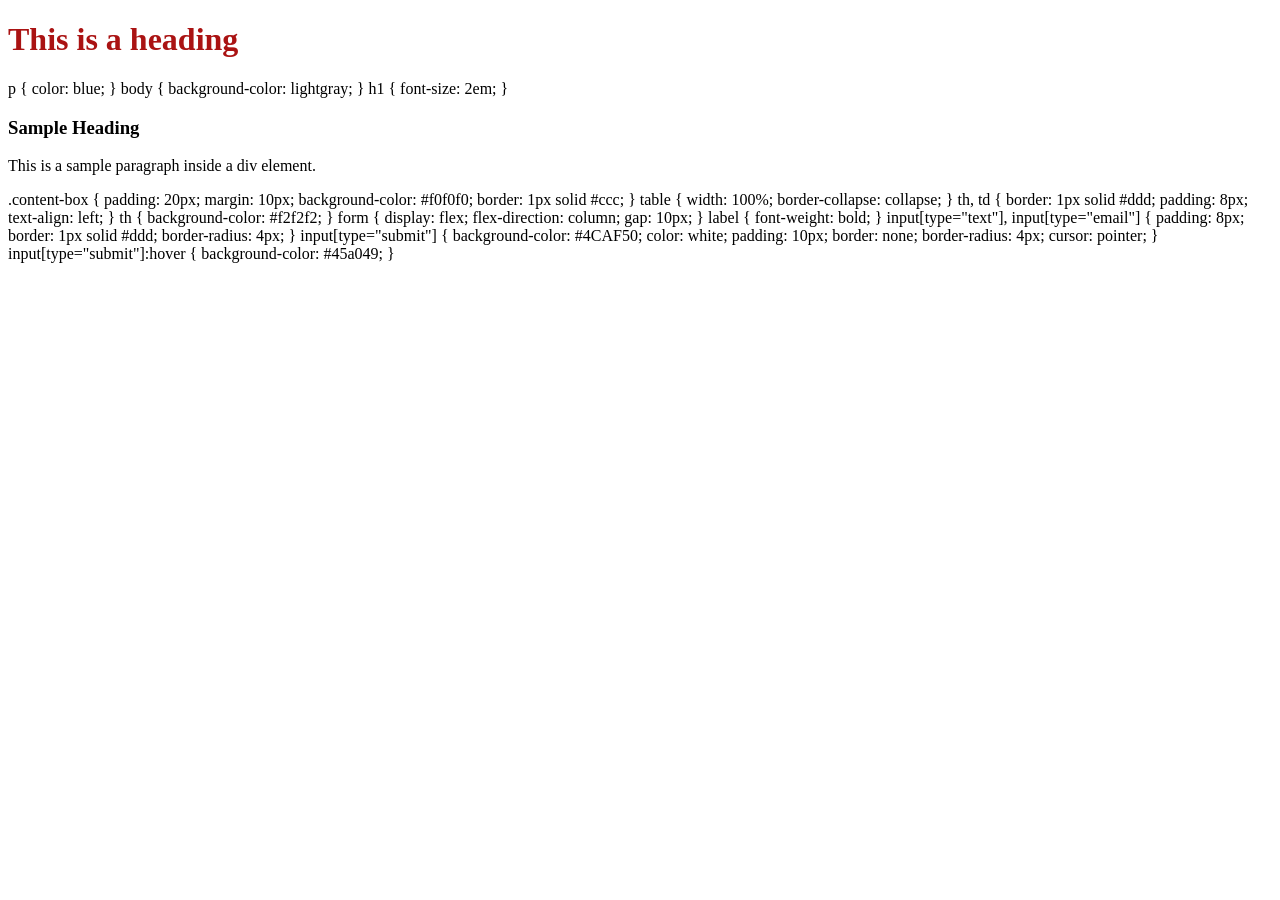
==== WS_02/index.html @ 2d585f24 "task 1, task 2, task 3" ====
<!DOCTYPE html>
<html lang="en">
<head>
    <meta charset="UTF-8">
    <meta name="viewport" content="width=device-width, initial-scale=1.0">
    <title>My Webpage</title>
</head>
<body>
    <h1 style="color: #aa1313;">This is a heading</h1>
    <style>
    h1 {
      color: green;
    }
    </style>
    <link rel="stylesheet" href="styles.css">p {
      color: blue;
    }
    
    body {
      background-color: lightgray;
    }
    
    h1 {
      font-size: 2em;
    }
<div class="content-box">
  <h3>Sample Heading</h3>
  <p>This is a sample paragraph inside a div element.</p>
</div>
.content-box {
  padding: 20px;
  margin: 10px;
  background-color: #f0f0f0;
  border: 1px solid #ccc;
}
table {
      width: 100%;
      border-collapse: collapse;
    }
    
    th, td {
      border: 1px solid #ddd;
      padding: 8px;
      text-align: left;
    }
    
    th {
      background-color: #f2f2f2;
    }
    
    form {
      display: flex;
      flex-direction: column;
      gap: 10px;
    }
    
    label {
      font-weight: bold;
    }
    
    input[type="text"], input[type="email"] {
      padding: 8px;
      border: 1px solid #ddd;
      border-radius: 4px;
    }
    
    input[type="submit"] {
      background-color: #4CAF50;
      color: white;
      padding: 10px;
      border: none;
      border-radius: 4px;
      cursor: pointer;
    }
    
    input[type="submit"]:hover {
      background-color: #45a049;
    }
</body>
</html>
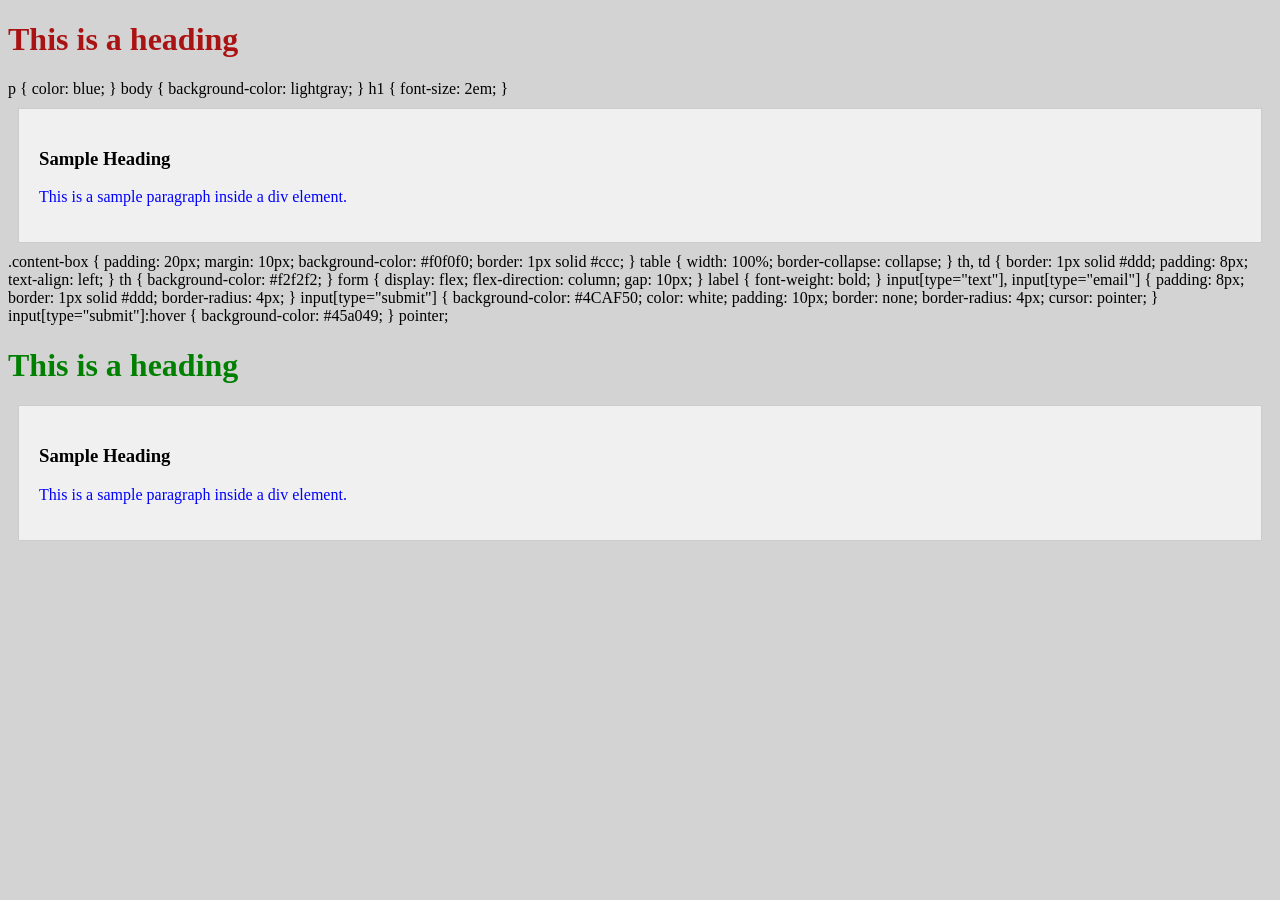
==== commit 7e76b687: "task 1, task 2, task 3," ====
--- a/WS_02/index.html
+++ b/WS_02/index.html
@@ -72,9 +72,30 @@
       border-radius: 4px;
       cursor: pointer;
     }
-    
     input[type="submit"]:hover {
       background-color: #45a049;
     }
+    pointer;
+
+    
+  
+
+    
+
+</html><!DOCTYPE html>
+<html lang="en">
+<head>
+  <meta charset="UTF-8">
+  <meta name="viewport" content="width=device-width, initial-scale=1.0">
+  <title>My Webpage</title>
+  <link rel="stylesheet" href="style.css">
+</head>
+<body>
+  <h1>This is a heading</h1>
+
+  <div class="content-box">
+    <h3>Sample Heading</h3>
+    <p>This is a sample paragraph inside a div element.</p>
+  </div>
 </body>
 </html>
--- a/WS_02/style.css
+++ b/WS_02/style.css
@@ -0,0 +1,135 @@
+table {
+      width: 100%;
+      border-collapse: collapse;
+    }
+    
+    th, td {
+      border: 1px solid #ddd;
+      padding: 8px;
+      text-align: left;
+    }
+    
+    th {
+      background-color: #f2f2f2;
+    }
+    
+    form {
+      display: flex;
+      flex-direction: column;
+      gap: 10px;
+    }
+    
+    label {
+      font-weight: bold;
+    }
+    
+    input[type="text"], input[type="email"] {
+      padding: 8px;
+      border: 1px solid #ddd;
+      border-radius: 4px;
+    }
+    
+    input[type="submit"] {
+      background-color: #4CAF50;
+      color: white;
+      padding: 10px;
+      border: none;
+      border-radius: 4px;
+      cursor: pointer;
+    }
+    
+    input[type="submit"]:hover {
+      background-color: #45a049;
+    }
+.content-box {
+  padding: 20px;
+  margin: 10px;
+  background-color: #f0f0f0;
+  border: 1px solid #ccc;
+}
+<div class="content-box">
+  <h3>Sample Heading</h3>
+  <p>This is a sample paragraph inside a div element.</p>
+</div>
+p {
+      color: blue;
+    }
+    
+    body {
+      background-color: lightgray;
+    }
+    
+    h1 {
+      font-size: 2em;
+    }
+<style>
+    h1 {
+      color: green;
+    }
+    </style>
+
+table {
+  width: 100%;
+  border-collapse: collapse;
+}
+
+th,
+td {
+  border: 1px solid #ddd;
+  padding: 8px;
+  text-align: left;
+}
+
+th {
+  background-color: #f2f2f2;
+}
+
+form {
+  display: flex;
+  flex-direction: column;
+  gap: 10px;
+}
+
+label {
+  font-weight: bold;
+}
+
+input[type="text"],
+input[type="email"] {
+  padding: 8px;
+  border: 1px solid #ddd;
+  border-radius: 4px;
+}
+
+input[type="submit"] {
+  background-color: #4caf50;
+  color: white;
+  padding: 10px;
+  border: none;
+  border-radius: 4px;
+  cursor: pointer;
+}
+
+input[type="submit"]:hover {
+  background-color: #45a049;
+}
+
+.content-box {
+  padding: 20px;
+  margin: 10px;
+  background-color: #f0f0f0;
+  border: 1px solid #ccc;
+}
+
+p {
+  color: blue;
+}
+
+body {
+  background-color: lightgray;
+}
+
+h1 {
+  color: green;
+  font-size: 2em;
+}
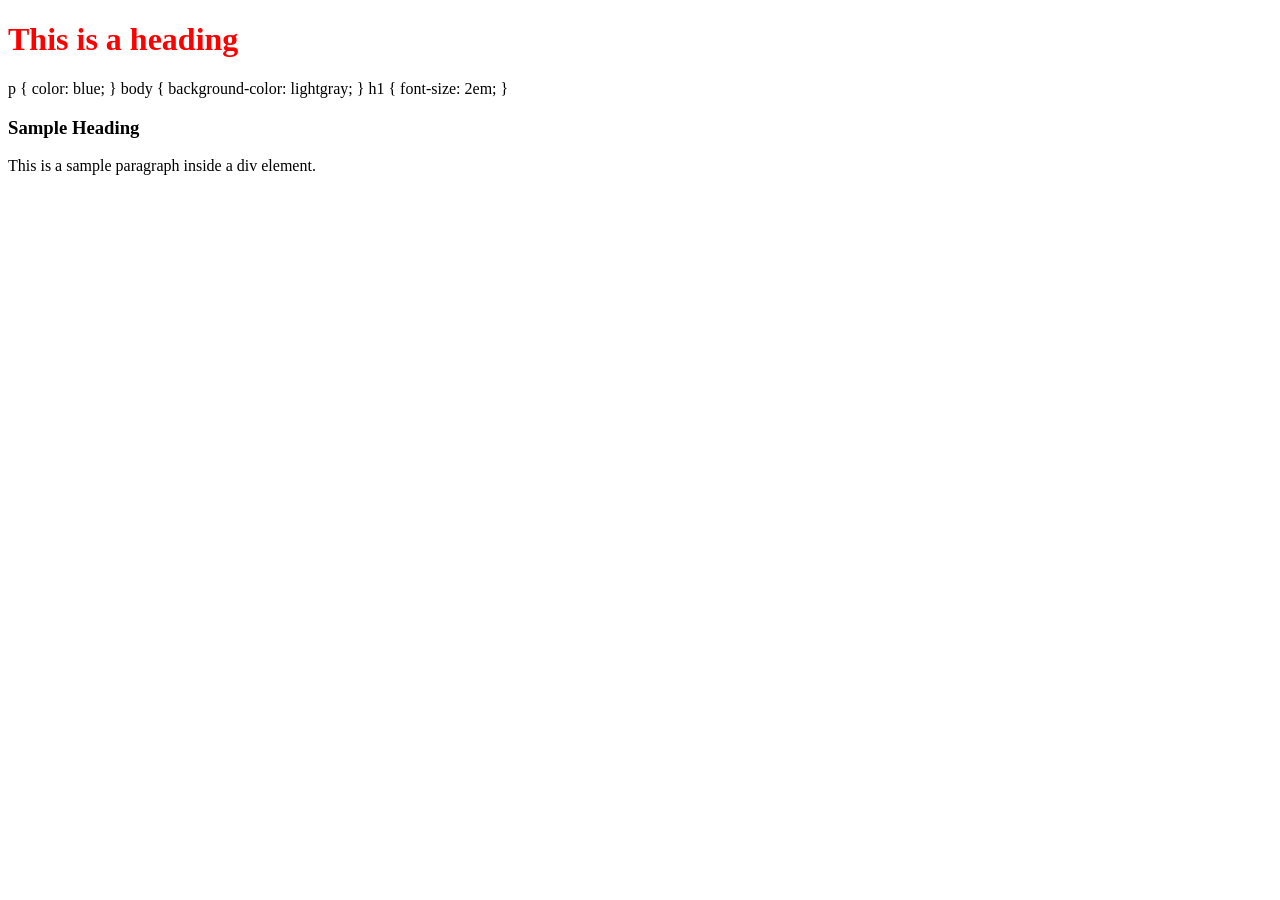
==== commit 291ec65d: "task 1, task 2, task 3" ====
--- a/WS_02/index.html
+++ b/WS_02/index.html
@@ -1,18 +1,20 @@
 <!DOCTYPE html>
 <html lang="en">
 <head>
-    <meta charset="UTF-8">
-    <meta name="viewport" content="width=device-width, initial-scale=1.0">
-    <title>My Webpage</title>
+    <title>Inline CSS</title>
 </head>
 <body>
-    <h1 style="color: #aa1313;">This is a heading</h1>
+
+    <h1 style="color: red;">This is a heading</h1>
     <style>
     h1 {
       color: green;
     }
     </style>
-    <link rel="stylesheet" href="styles.css">p {
+
+    <!-- External CSS -->
+    <link rel="stylesheet" href="styles.css">
+    p {
       color: blue;
     }
     
@@ -27,75 +29,5 @@
   <h3>Sample Heading</h3>
   <p>This is a sample paragraph inside a div element.</p>
 </div>
-.content-box {
-  padding: 20px;
-  margin: 10px;
-  background-color: #f0f0f0;
-  border: 1px solid #ccc;
-}
-table {
-      width: 100%;
-      border-collapse: collapse;
-    }
-    
-    th, td {
-      border: 1px solid #ddd;
-      padding: 8px;
-      text-align: left;
-    }
-    
-    th {
-      background-color: #f2f2f2;
-    }
-    
-    form {
-      display: flex;
-      flex-direction: column;
-      gap: 10px;
-    }
-    
-    label {
-      font-weight: bold;
-    }
-    
-    input[type="text"], input[type="email"] {
-      padding: 8px;
-      border: 1px solid #ddd;
-      border-radius: 4px;
-    }
-    
-    input[type="submit"] {
-      background-color: #4CAF50;
-      color: white;
-      padding: 10px;
-      border: none;
-      border-radius: 4px;
-      cursor: pointer;
-    }
-    input[type="submit"]:hover {
-      background-color: #45a049;
-    }
-    pointer;
-
-    
-  
-
-    
-
-</html><!DOCTYPE html>
-<html lang="en">
-<head>
-  <meta charset="UTF-8">
-  <meta name="viewport" content="width=device-width, initial-scale=1.0">
-  <title>My Webpage</title>
-  <link rel="stylesheet" href="style.css">
-</head>
-<body>
-  <h1>This is a heading</h1>
-
-  <div class="content-box">
-    <h3>Sample Heading</h3>
-    <p>This is a sample paragraph inside a div element.</p>
-  </div>
 </body>
 </html>
